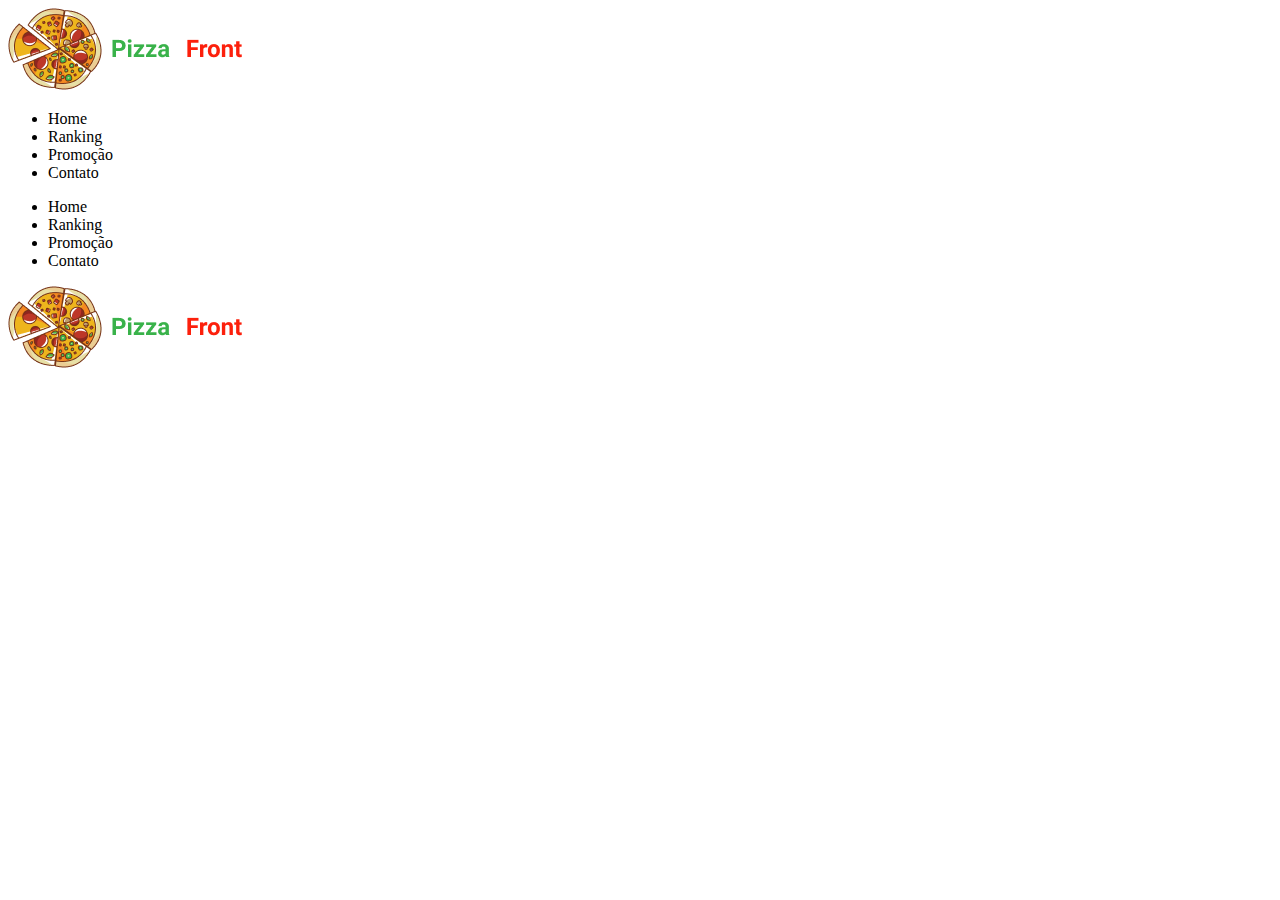
==== Aula11/Index.html @ 5468346f "Aula11" ====
<!DOCTYPE html>
<html lang="en">

<head>
    <meta charset="UTF-8">
    <meta http-equiv="X-UA-Compatible" content="IE=edge">
    <meta name="viewport" content="width=device-width, initial-scale=1.0">
    <title>Document</title>
    <link href="/css/style.css" rel="stylesheet">
</head>
<header>
    <nav class="cabecalho">
        <img class="logo" src="img/Logo.png">
        <div class="menu">
            <ul class="lista">
                <li>Home</li>
                <li>Ranking</li>
                <li>Promoção</li>
                <li>Contato</li>
            </ul>
        </div>
    </nav>
</header>

<body>
    <main>
        <div class="card"></div>
        <div class="card"></div>
    </main>
</body>
<footer>
    <div class="rodape">
        <ul>
            <li>Home</li>
            <li>Ranking</li>
            <li>Promoção</li>
            <li>Contato</li>
        </ul>
        <div class="logofooter">
            <img src="../Aula11/img/Logo.png">
        </div>
    </div>
</footer>

</html>
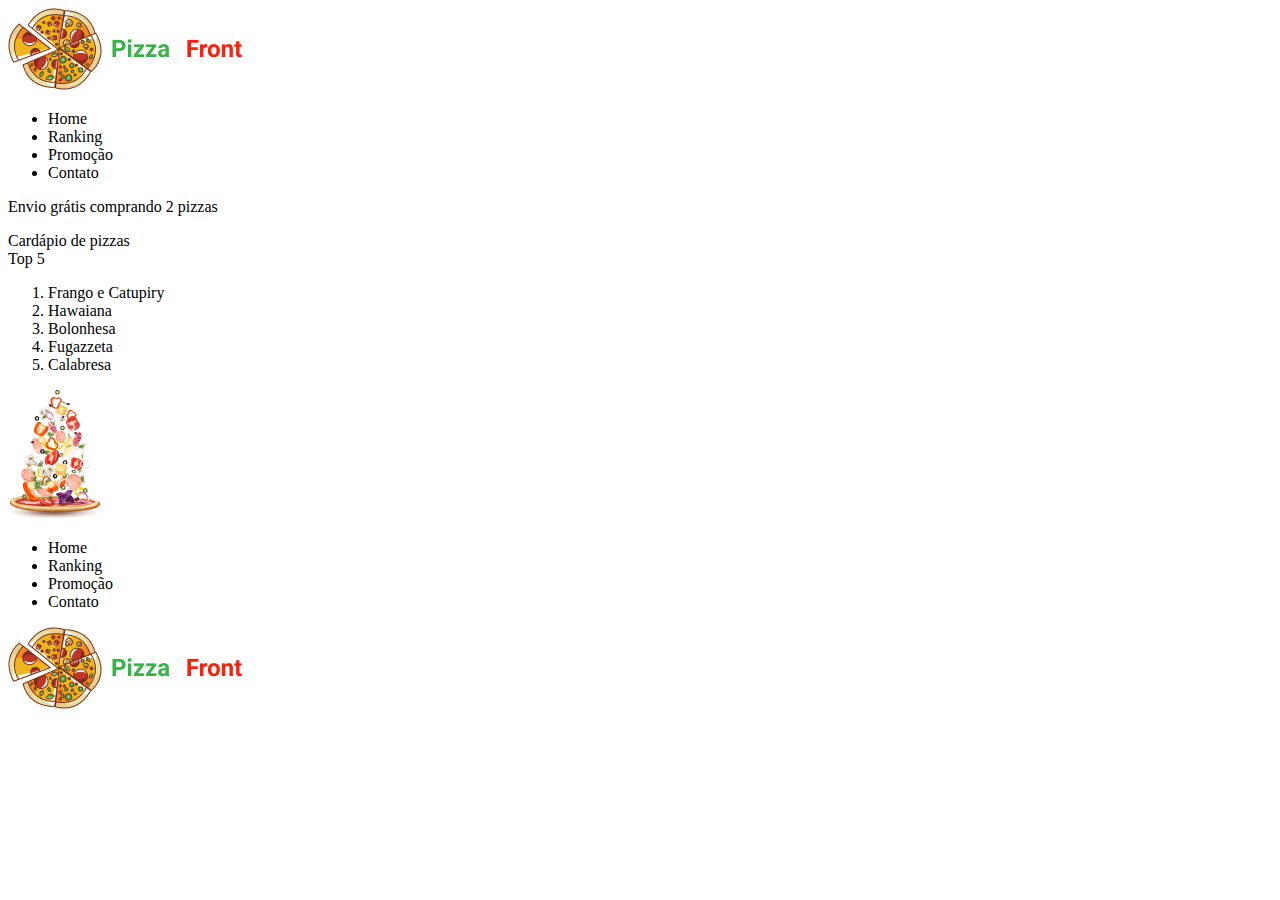
==== commit 39a5b712: "Finalizãção 1.0" ====
--- a/Aula11/Index.html
+++ b/Aula11/Index.html
@@ -1,45 +1,59 @@
 <!DOCTYPE html>
 <html lang="en">
+  <head>
+    <meta charset="UTF-8" />
+    <meta http-equiv="X-UA-Compatible" content="IE=edge" />
+    <meta name="viewport" content="width=device-width, initial-scale=1.0" />
+    <title>Document</title>
+    <link href="/css/style.css" rel="stylesheet" />
+  </head>
+  <header>
+    <nav class="cabecalho">
+      <img class="logo" src="img/Logo.png" />
+      <div class="menu">
+        <ul class="lista">
+          <li>Home</li>
+          <li>Ranking</li>
+          <li>Promoção</li>
+          <li>Contato</li>
+        </ul>
+      </div>
+    </nav>
+  </header>
 
-<head>
-    <meta charset="UTF-8">
-    <meta http-equiv="X-UA-Compatible" content="IE=edge">
-    <meta name="viewport" content="width=device-width, initial-scale=1.0">
-    <title>Document</title>
-    <link href="/css/style.css" rel="stylesheet">
-</head>
-<header>
-    <nav class="cabecalho">
-        <img class="logo" src="img/Logo.png">
-        <div class="menu">
-            <ul class="lista">
-                <li>Home</li>
-                <li>Ranking</li>
-                <li>Promoção</li>
-                <li>Contato</li>
-            </ul>
+  <body>
+    <main>
+      <div class="card1">
+        <p class="envio">Envio grátis comprando 2 pizzas</p>
+      </div>
+      <div class="card2">
+        <div class="titulo">Cardápio de pizzas</div>
+        <div class="Top">
+          Top 5
+         <ol class="pizzas">
+            <li>Frango e Catupiry</li>
+            <li>Hawaiana</li>
+            <li>Bolonhesa</li>
+            <li>Fugazzeta</li>
+            <li>Calabresa</li>
+          </ol>
+     
         </div>
-    </nav>
-</header>
-
-<body>
-    <main>
-        <div class="card"></div>
-        <div class="card"></div>
+        <img class="prato" src="img/PizzaFalling.jpg" />
+      </div>
     </main>
-</body>
-<footer>
+  </body>
+  <footer>
     <div class="rodape">
-        <ul>
-            <li>Home</li>
-            <li>Ranking</li>
-            <li>Promoção</li>
-            <li>Contato</li>
-        </ul>
-        <div class="logofooter">
-            <img src="../Aula11/img/Logo.png">
-        </div>
+      <ul class="navrodape">
+        <li>Home</li>
+        <li>Ranking</li>
+        <li>Promoção</li>
+        <li>Contato</li>
+      </ul>
+      <div class="logofooter">
+        <img class="logofinal" src="img/Logo.png" />
+      </div>
     </div>
-</footer>
-
-</html>+  </footer>
+</html>
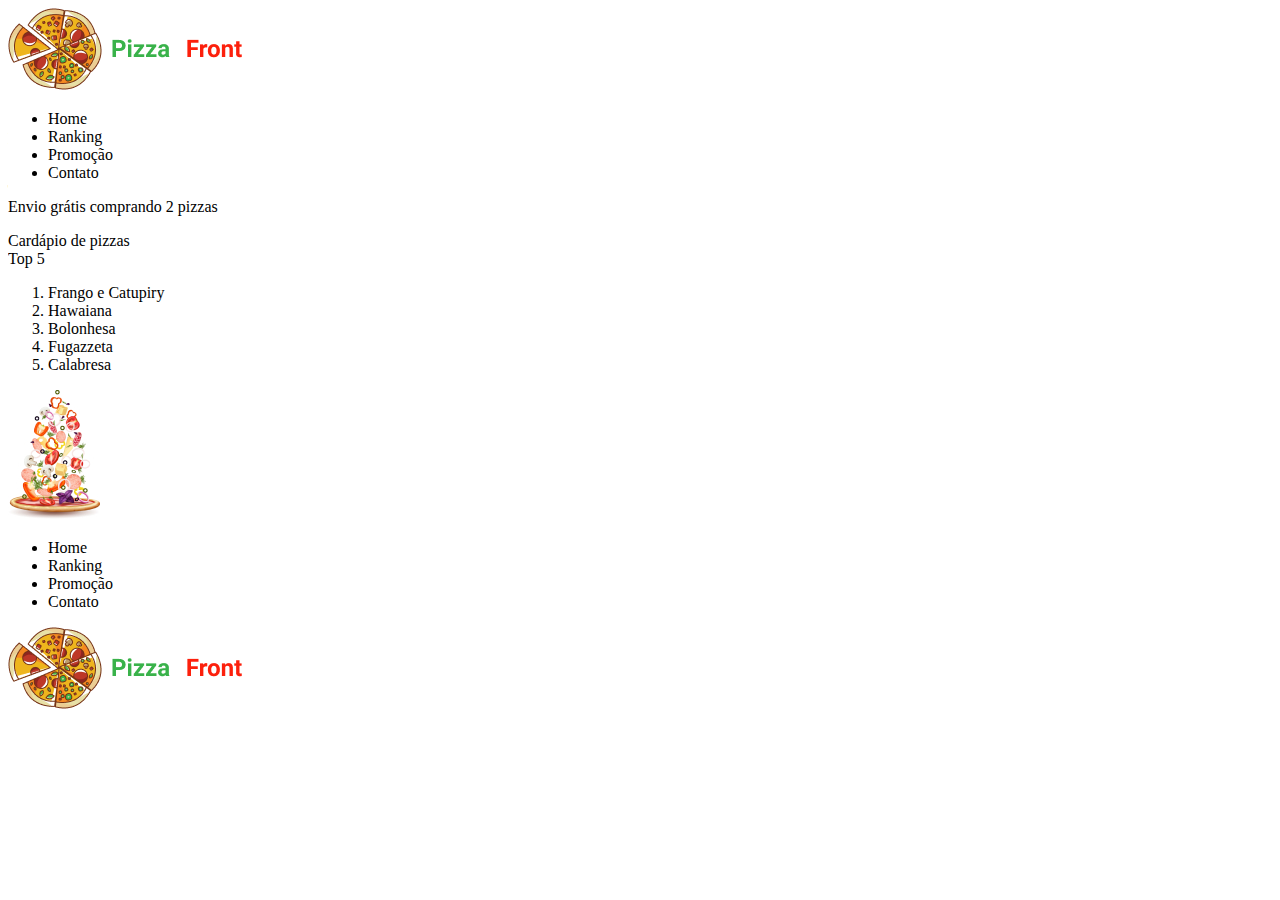
==== commit 98af8656: "correções" ====
--- a/Aula11/Index.html
+++ b/Aula11/Index.html
@@ -1,12 +1,17 @@
 <!DOCTYPE html>
 <html lang="en">
-  <head>
-    <meta charset="UTF-8" />
-    <meta http-equiv="X-UA-Compatible" content="IE=edge" />
-    <meta name="viewport" content="width=device-width, initial-scale=1.0" />
-    <title>Document</title>
-    <link href="/css/style.css" rel="stylesheet" />
-  </head>
+
+<head>
+  <meta charset="UTF-8" />
+  <meta http-equiv="X-UA-Compatible" content="IE=edge" />
+  <meta name="viewport" content="width=device-width, initial-scale=1.0" />
+  <title>Document</title>
+  <link href="/css/style.css" rel="stylesheet" />
+</head>
+
+<!-- O body incorpora todo o html -->
+
+<body>
   <header>
     <nav class="cabecalho">
       <img class="logo" src="img/Logo.png" />
@@ -21,28 +26,33 @@
     </nav>
   </header>
 
-  <body>
-    <main>
-      <div class="card1">
-        <p class="envio">Envio grátis comprando 2 pizzas</p>
-      </div>
-      <div class="card2">
-        <div class="titulo">Cardápio de pizzas</div>
-        <div class="Top">
+
+  <main>
+
+    <div class="card1">
+      <p class="envio">Envio grátis comprando 2 pizzas</p>
+    </div>
+
+    <div class="card2">
+      <div class="titulo">Cardápio de pizzas</div>
+      <div class="card2__conteudo">
+
+        <div class="top">
           Top 5
-         <ol class="pizzas">
+          <ol class="pizzas">
             <li>Frango e Catupiry</li>
             <li>Hawaiana</li>
             <li>Bolonhesa</li>
             <li>Fugazzeta</li>
             <li>Calabresa</li>
           </ol>
-     
+          </div>
+          <div class="card2__img">
+            <img src="img/PizzaFalling.jpg" />
+          </div>
         </div>
-        <img class="prato" src="img/PizzaFalling.jpg" />
-      </div>
-    </main>
-  </body>
+  </main>
+
   <footer>
     <div class="rodape">
       <ul class="navrodape">
@@ -56,4 +66,6 @@
       </div>
     </div>
   </footer>
-</html>
+</body>
+
+</html>